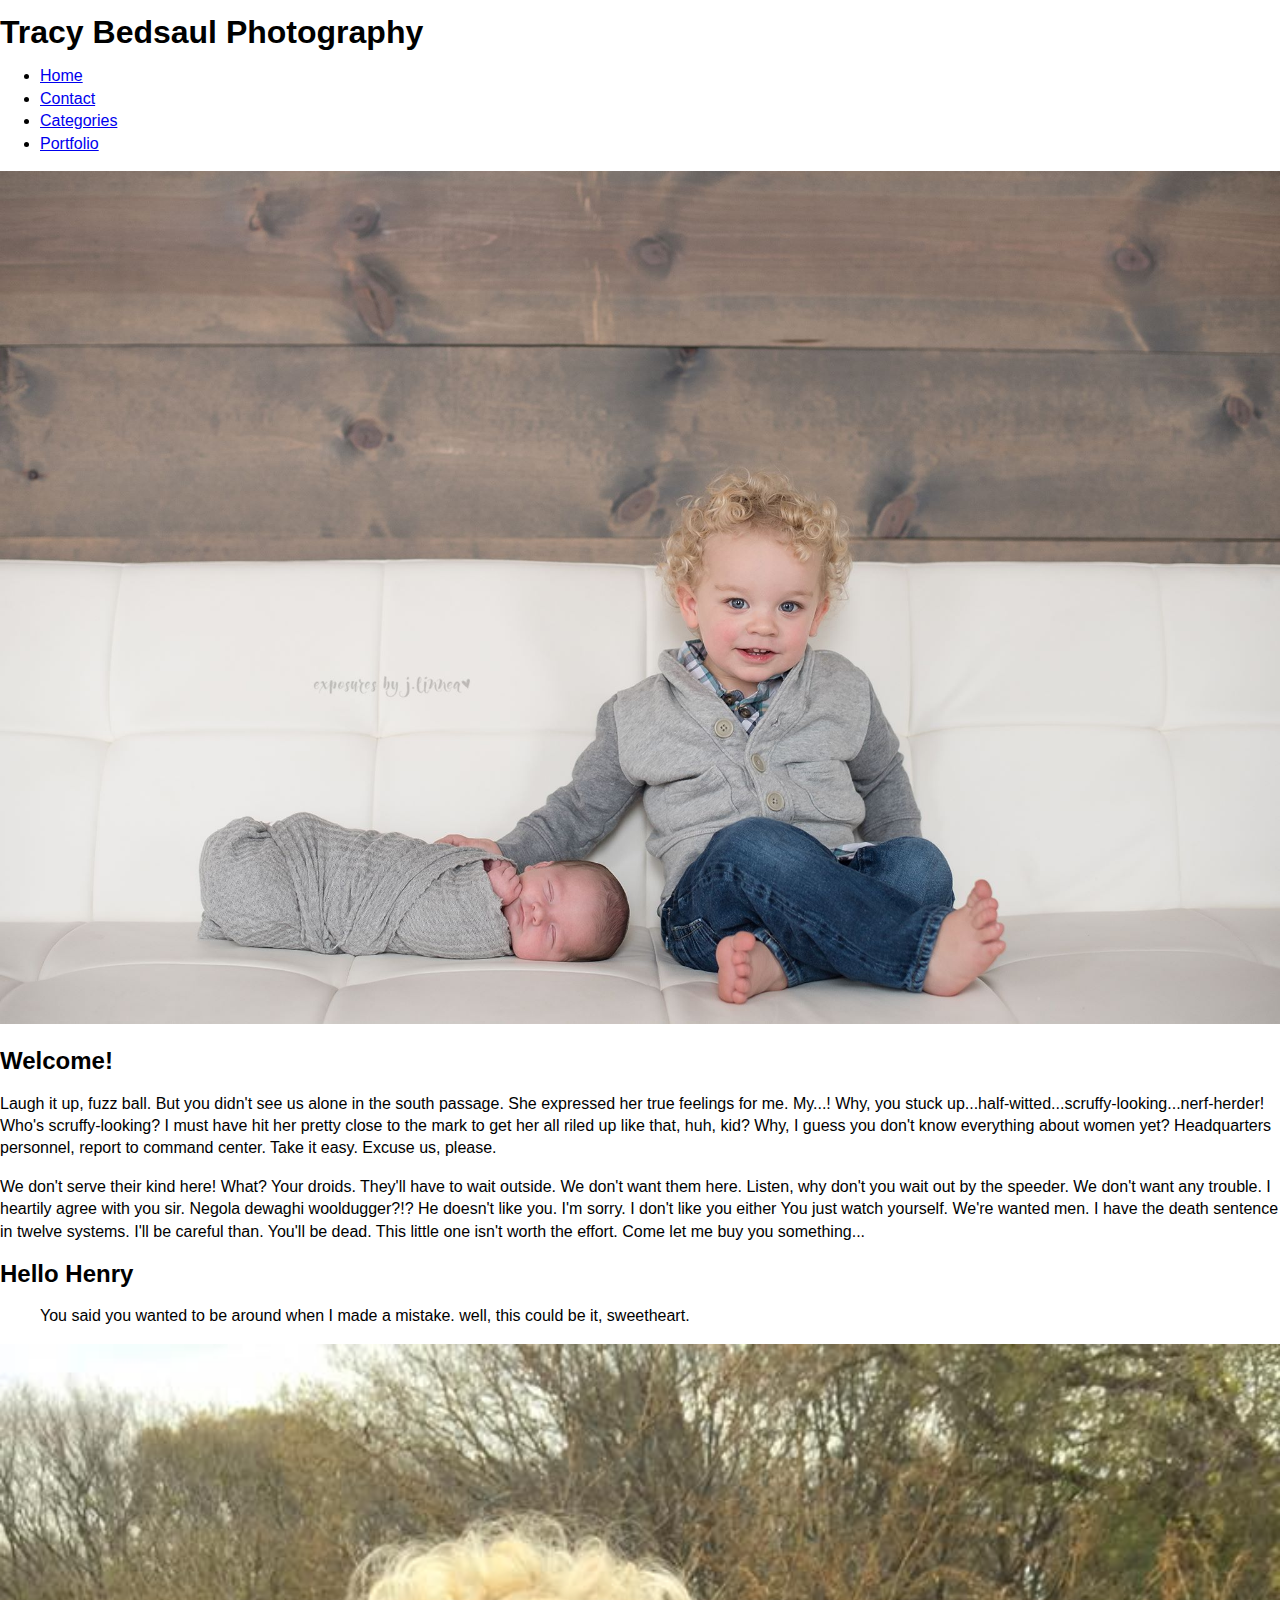
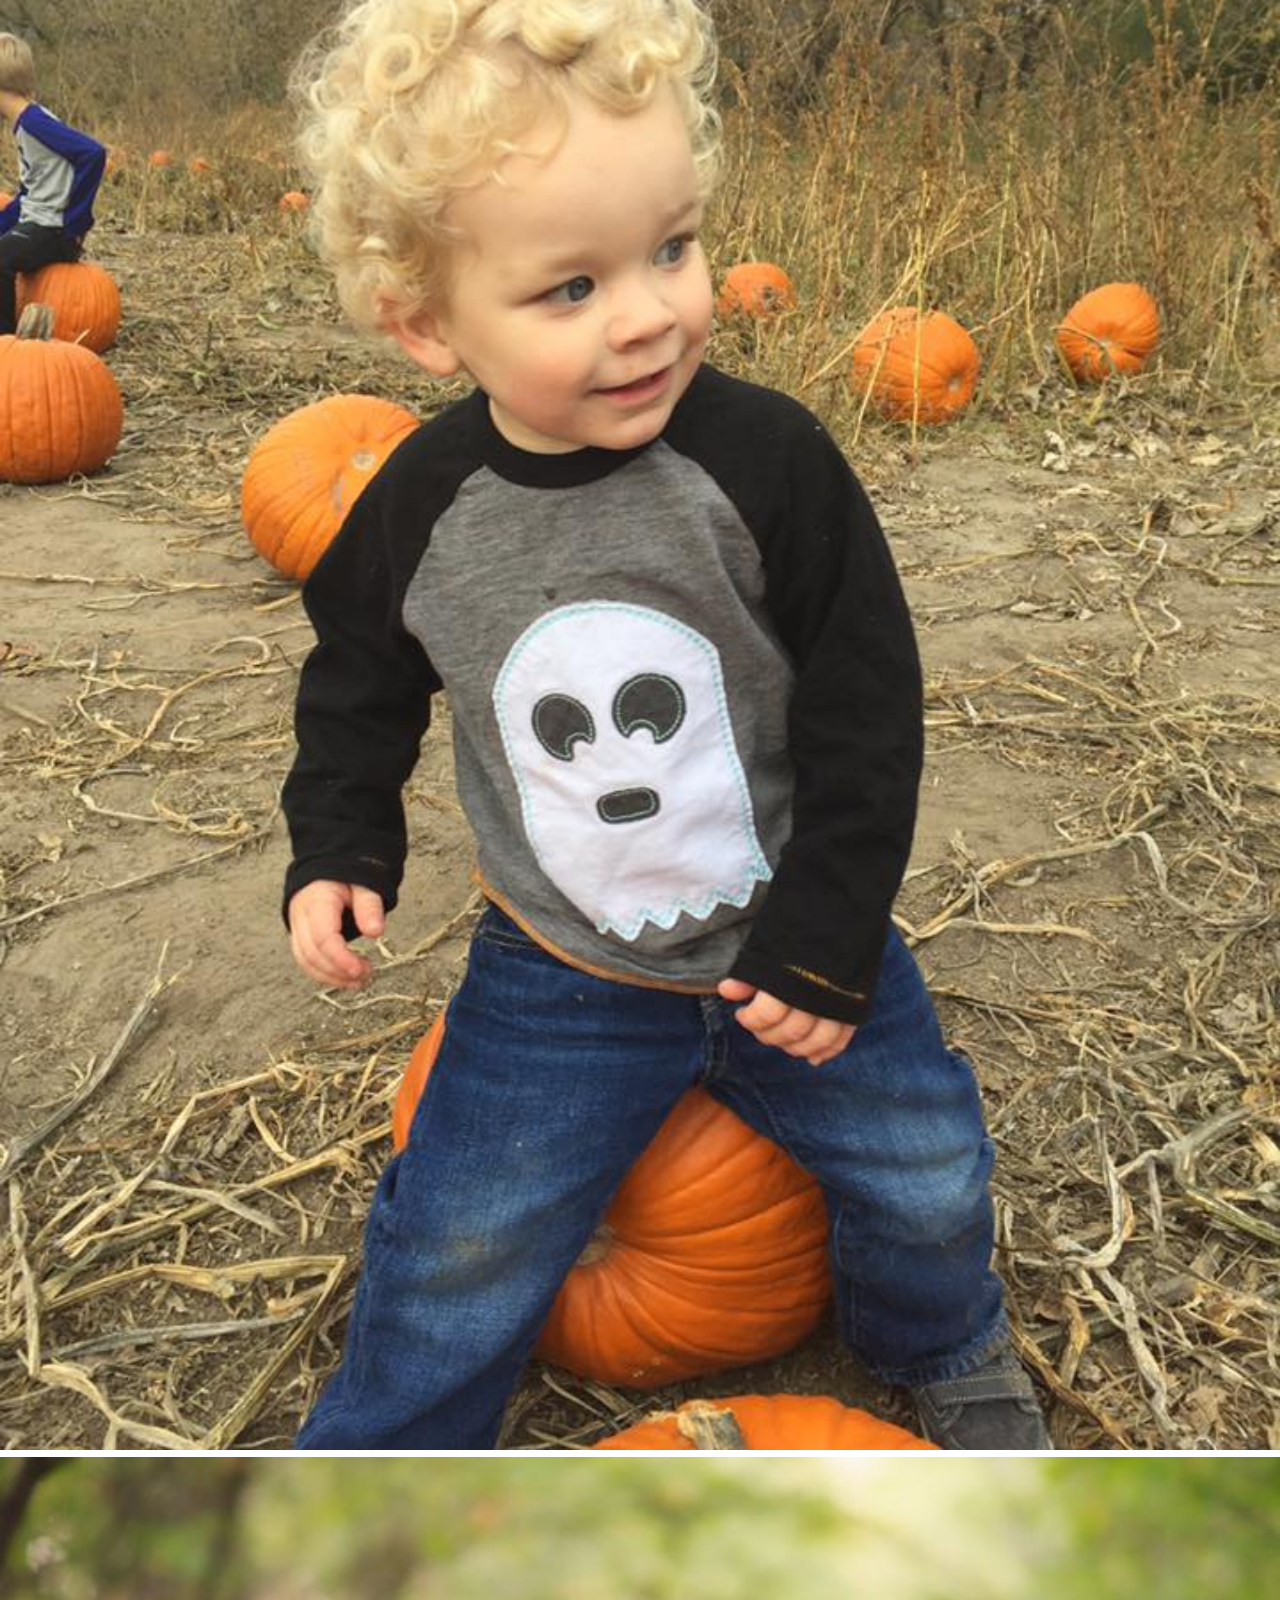
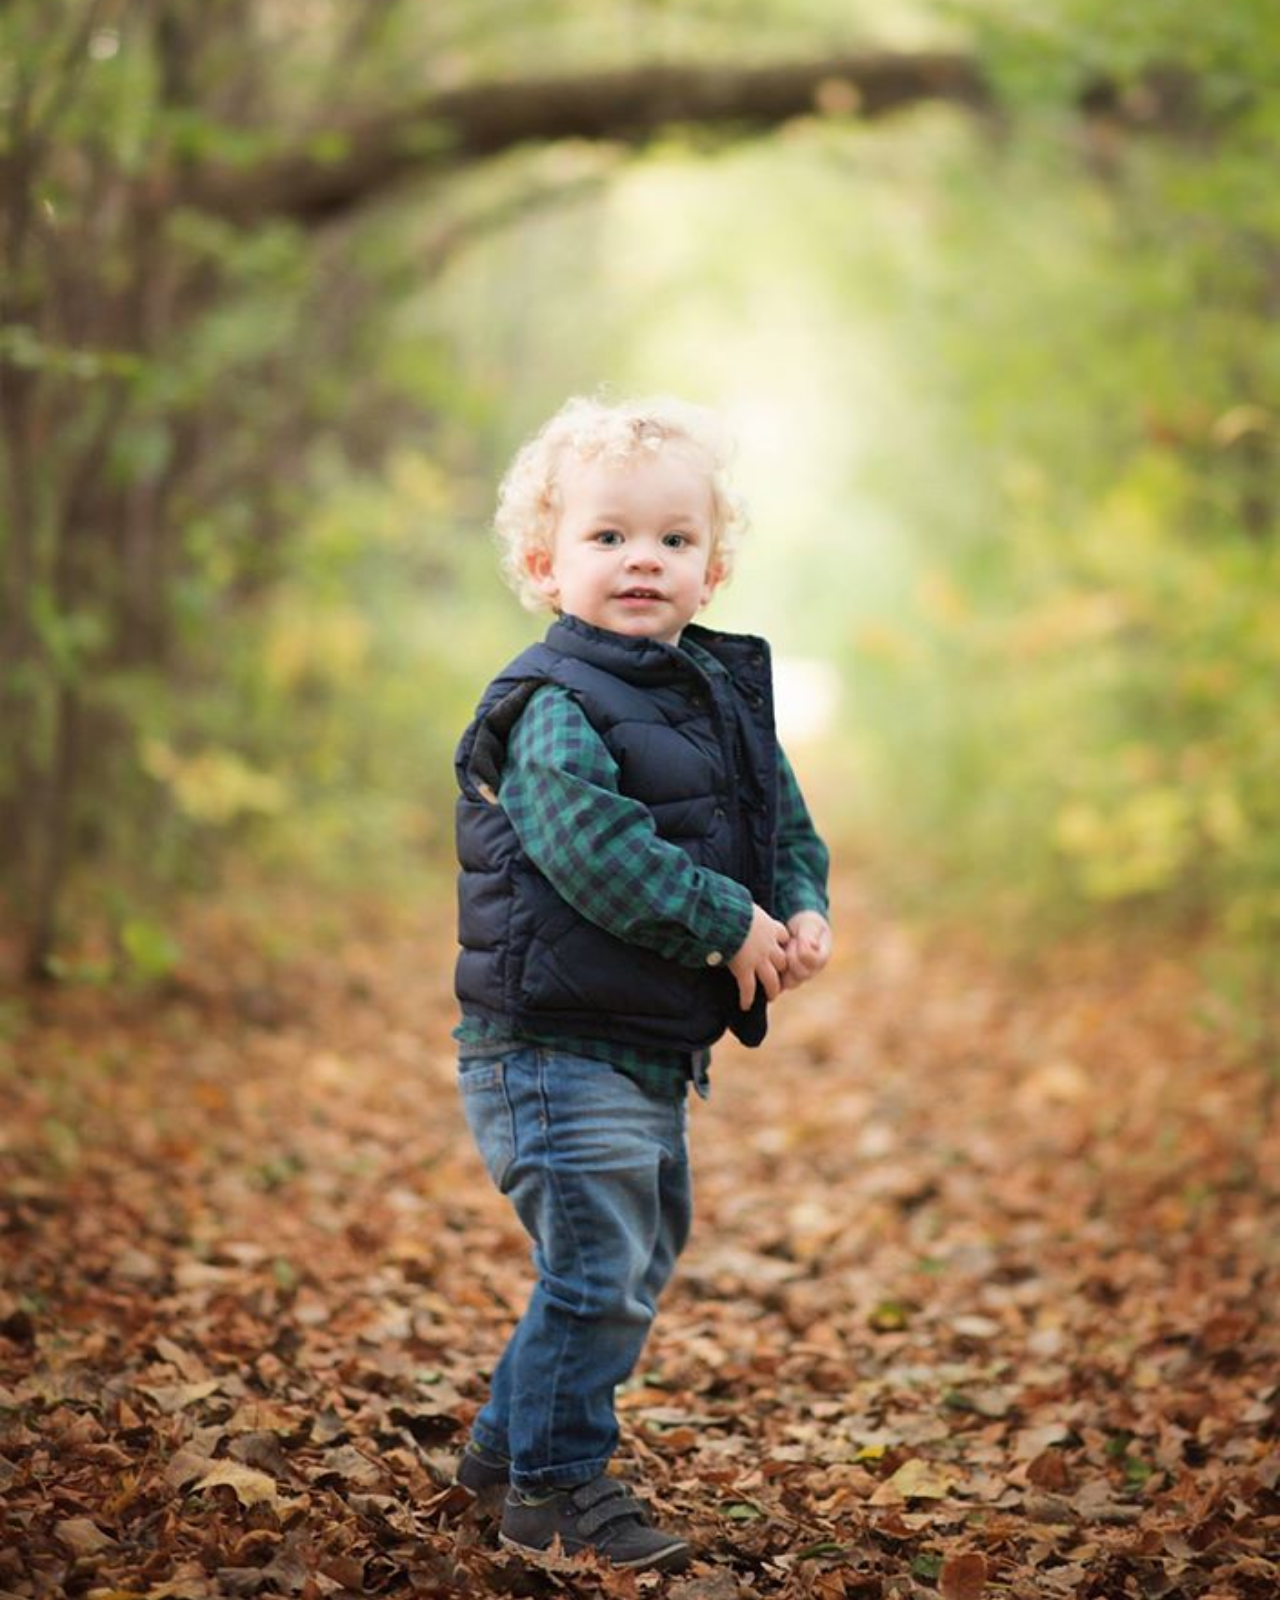
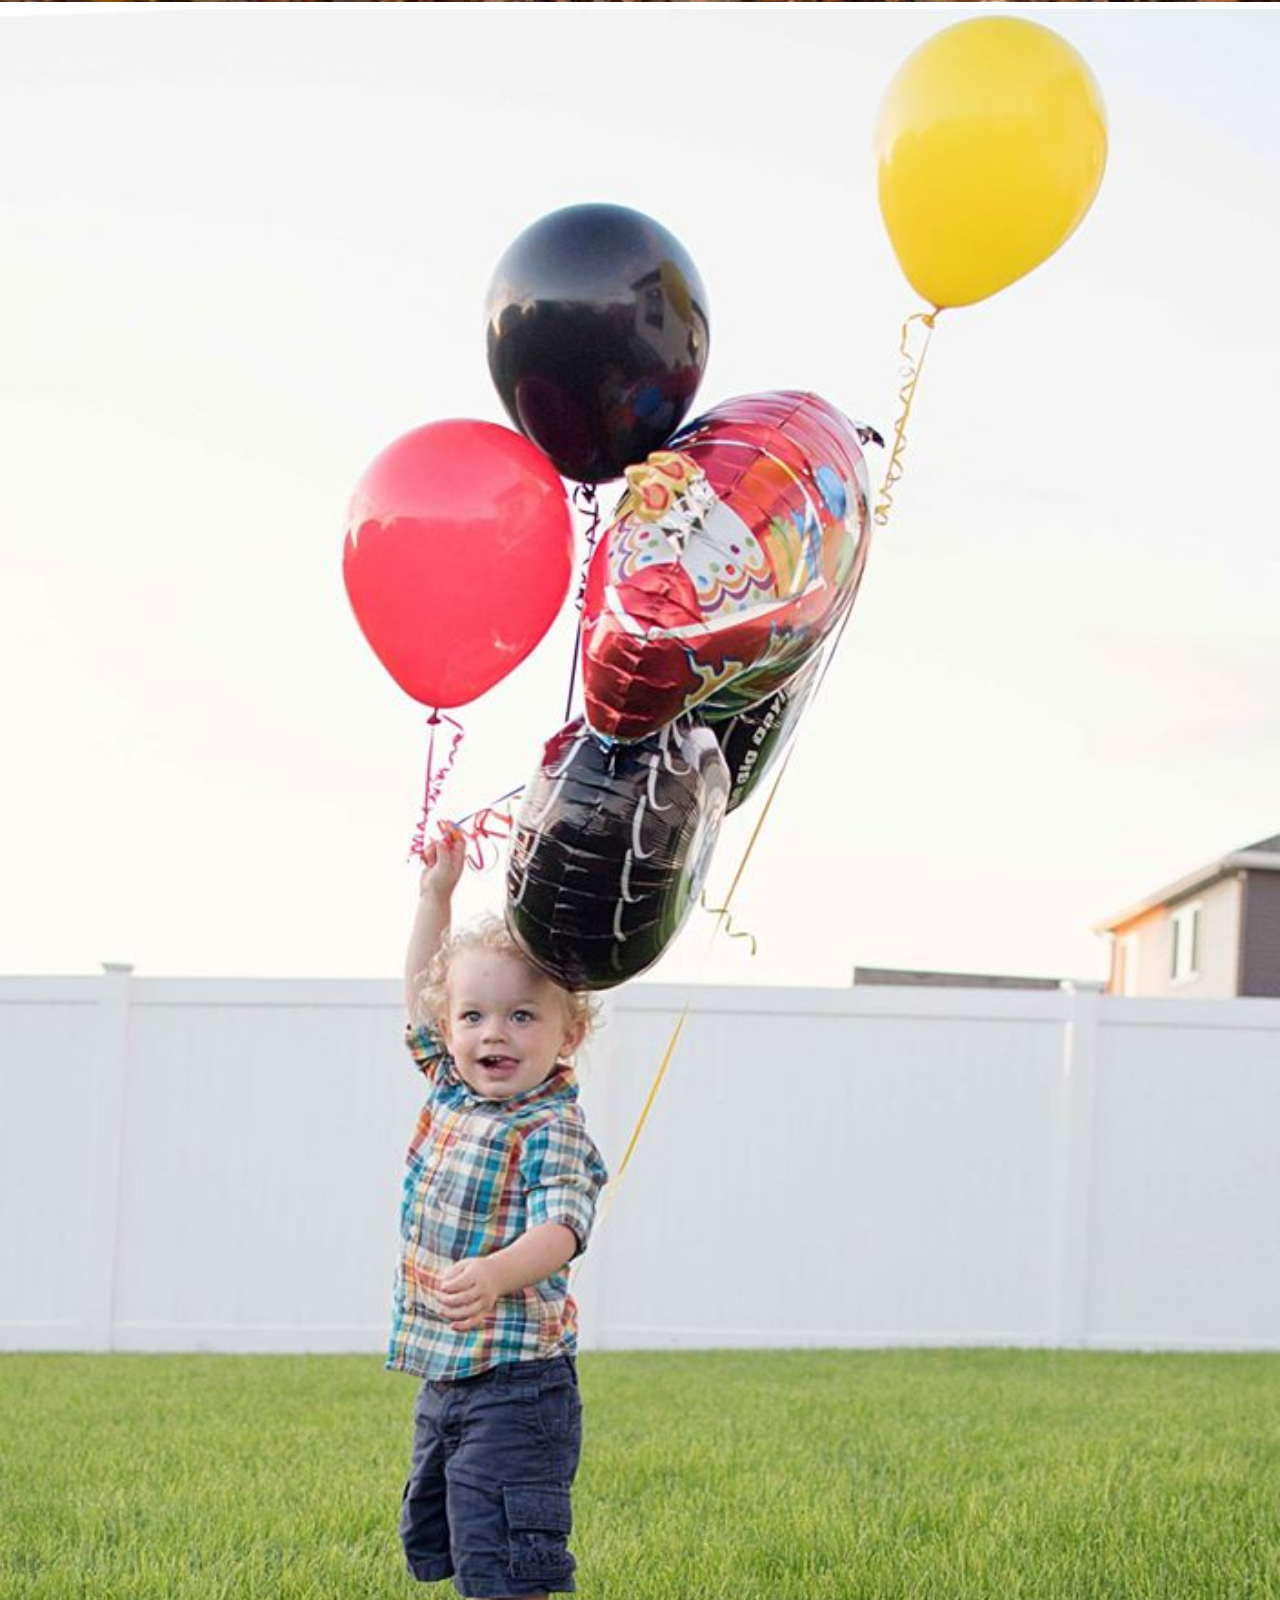
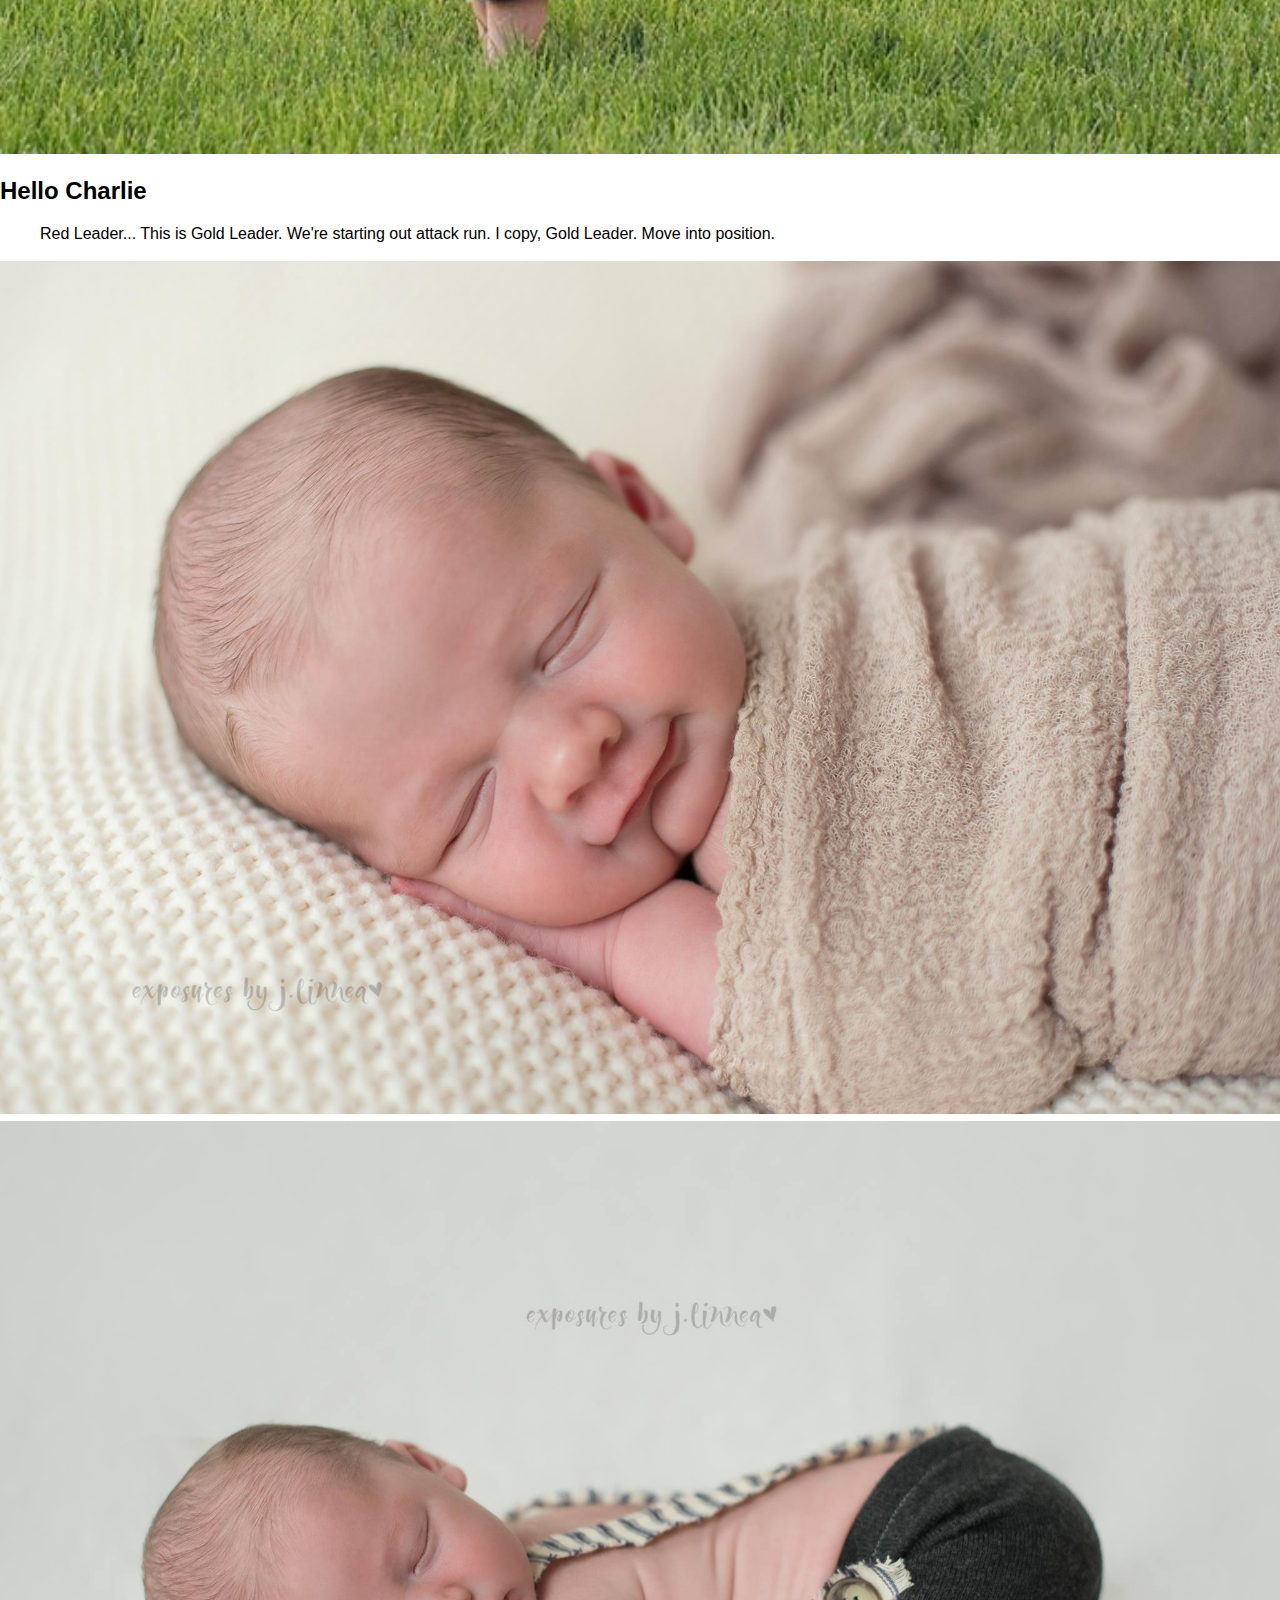
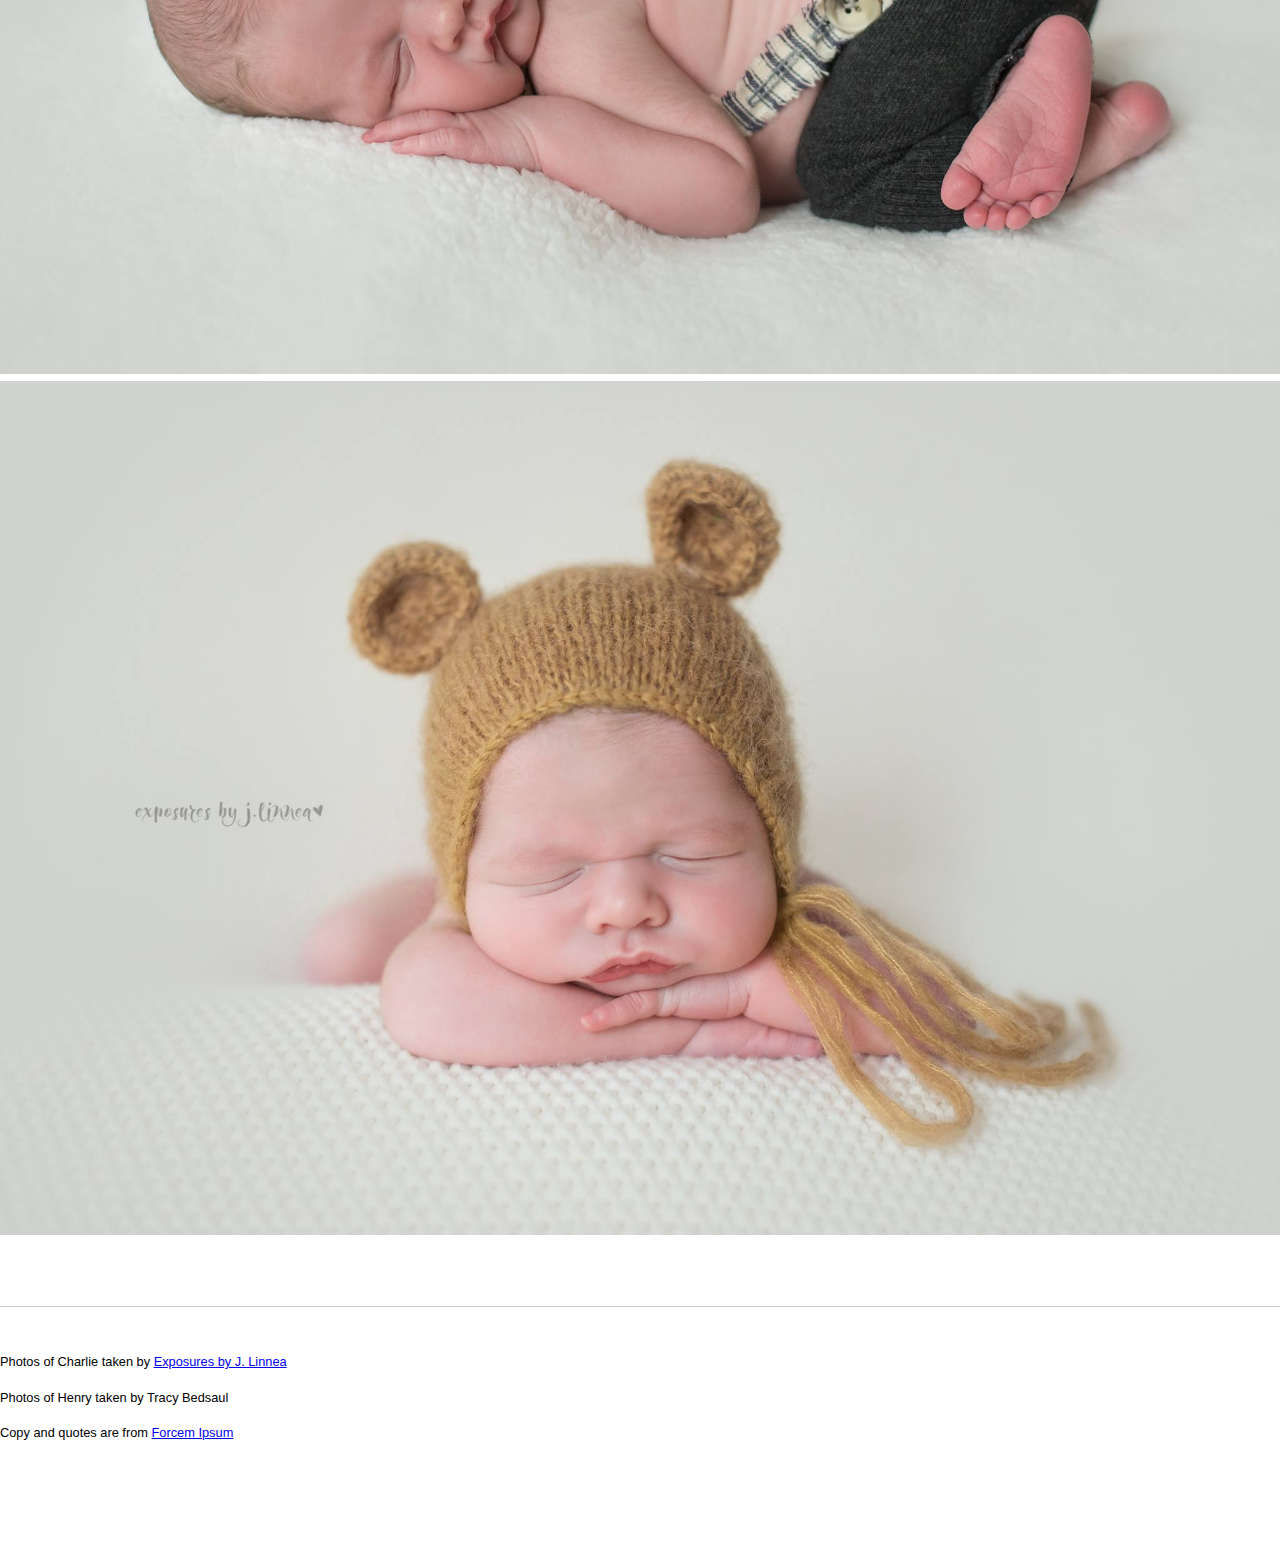
==== final-START/index.html @ 2c3d4e56 "Add files via upload" ====
<!DOCTYPE html>
<html>
     <head>
           <meta charset="utf-8">
           <title>Final's</title>
           <link href="css/normalize.css" rel="stylesheet" type="text/css"> 
           <link href="css/styles.css" rel="stylesheet" type="text/css"> 
     </head>

<body>
    <header>
     <h1>Tracy Bedsaul Photography</h1>
        <nav>
            <ul>
                <li><a href="#">Home</a></li>
                <li><a href="#">Contact</a></li>
                <li><a href="#">Categories</a></li>
                <li><a href="#">Portfolio</a></li>
            </ul>
        </nav>  
    </header>
    <main>
        <div>
            <img src="img/kids1.jpg" alt="kids" />
        </div>
        <h2>Welcome!</h2>
            <p>Laugh it up, fuzz ball. But you didn't see us alone in the south passage. She expressed her true feelings for me. My...! Why, you stuck up...half-witted...scruffy-looking...nerf-herder! Who's scruffy-looking? I must have hit her pretty close to the mark to get her all riled up like that, huh, kid? Why, I guess you don't know everything about women yet? Headquarters personnel, report to command center. Take it easy. Excuse us, please.</p>
        
            <p>We don't serve their kind here! What? Your droids. They'll have to wait outside. We don't want them here. Listen, why don't you wait out by the speeder. We don't want any trouble. I heartily agree with you sir. Negola dewaghi wooldugger?!? He doesn't like you. I'm sorry. I don't like you either You just watch yourself. We're wanted men. I have the death sentence in twelve systems. I'll be careful than. You'll be dead. This little one isn't worth the effort. Come let me buy you something...</p>
            <div>
             <h2>Hello Henry</h2>
                <blockquote>You said you wanted to be around when I made a mistake. well, this could be it, sweetheart.</blockquote>
            </div>
            <div>
                <img src="img/henry1.jpg" alt="henry1" />
            </div>
            <div>
                <img src="img/henry2.jpg" alt="henry2" />
            </div>
            <div>
                <img src="img/henry3.jpg" alt="henry3" />
            </div>
            <div>
             <h2>Hello Charlie</h2>
                 <blockquote>Red Leader... This is Gold Leader. We're starting out attack run. I copy, Gold Leader. Move into position. 
                 </blockquote>
            </div>
            <div>
                <img src="img/charlie1.jpg" alt="charlie1" />
            </div>
            <div>
                <img src="img/charlie2.jpg" alt="charlie2" />
            </div>
            <div>
                <img src="img/charlie3.jpg" alt="charlie3" />
            </div>
    </main> 
            <footer>
               <div>
                <p>Photos of Charlie taken by <a href="http://www.exposuresbyjlinnea.com/">Exposures by J. Linnea</a></p>
                <p>Photos of Henry taken by Tracy Bedsaul</p>
                <p>Copy and quotes are from <a href="http://forcemipsum.com/">Forcem Ipsum</a></p>
                </div>
            </footer>
   </body>
</html>
---- final-START/css/styles.css ----
* {
	box-sizing: border-box;
}
html {
    font-size: 16px; 
    line-height: 1.4rem;
}
img {
	width: 100%;
    max-width: 100%;
}

footer {
    margin: 4rem 0rem;
    padding: 2rem 0rem;
    border-top: 1px solid #ccc;
    font-size: .8rem;
}
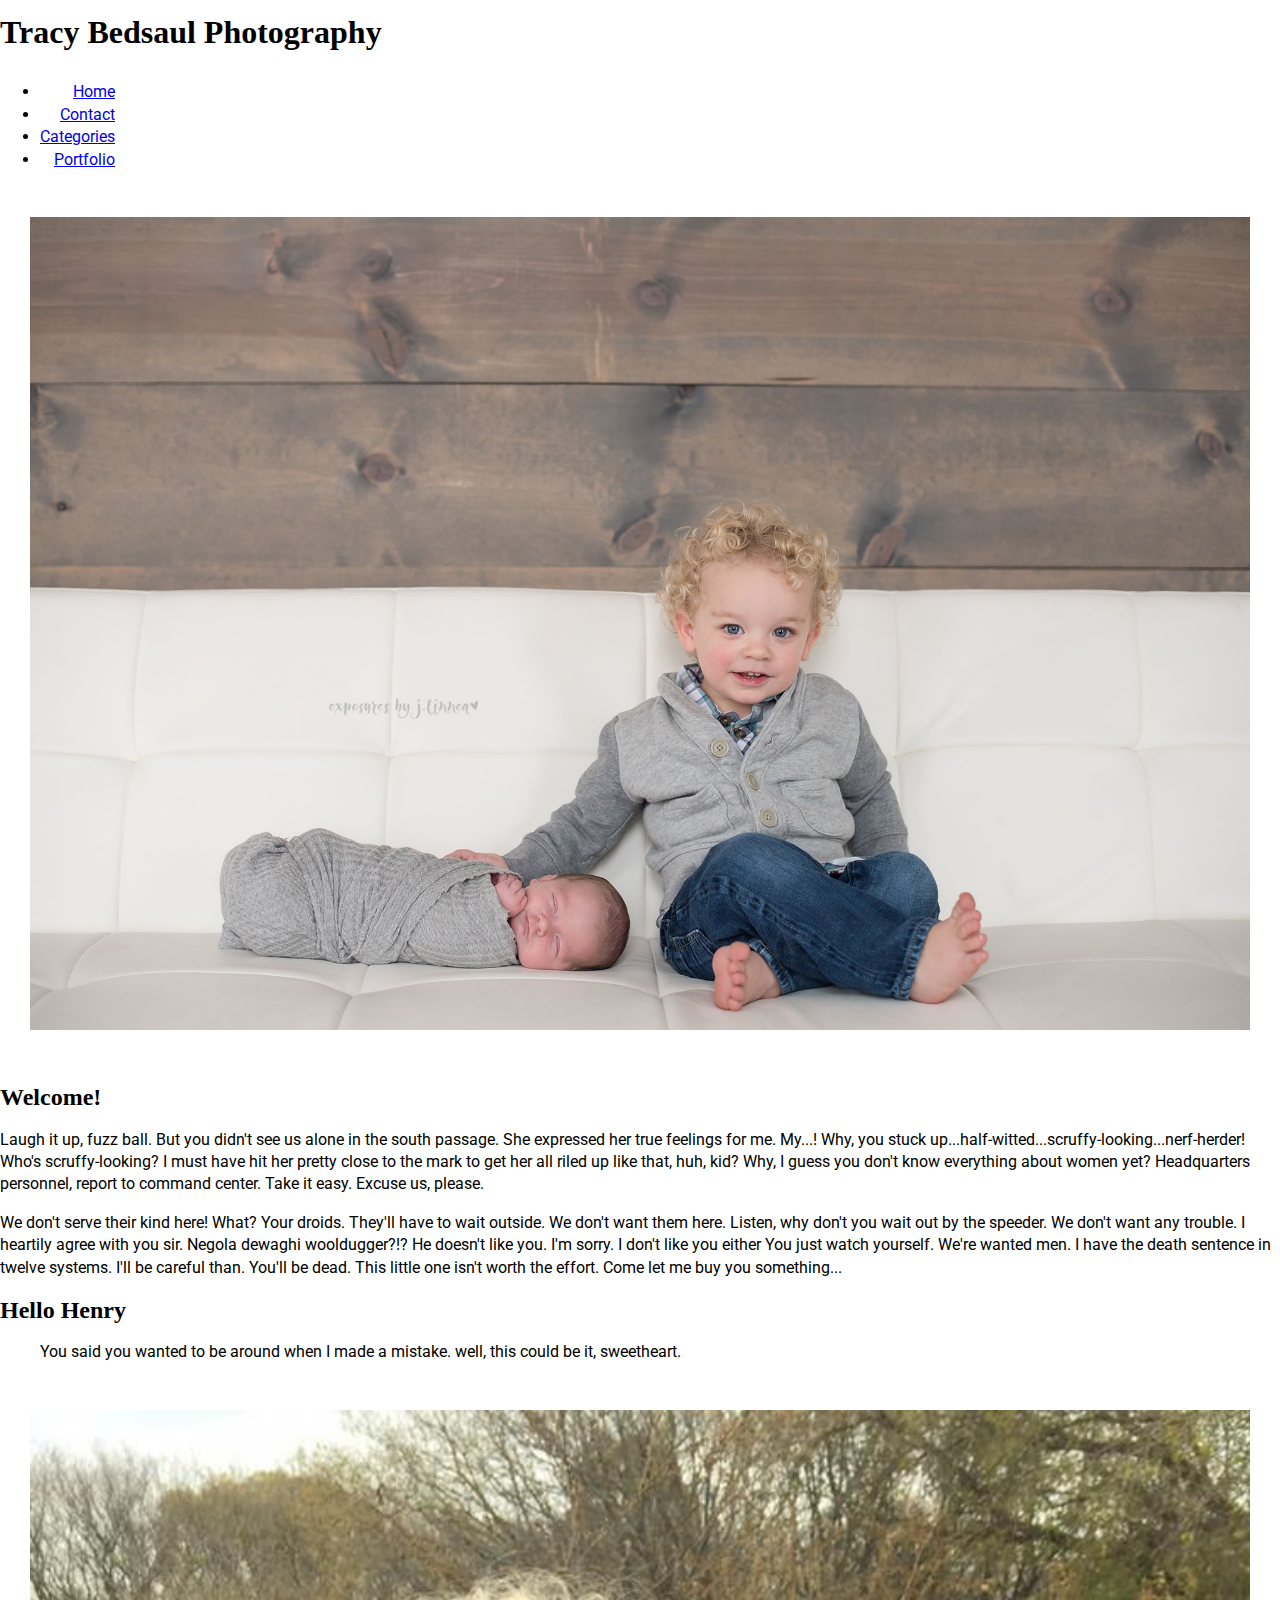
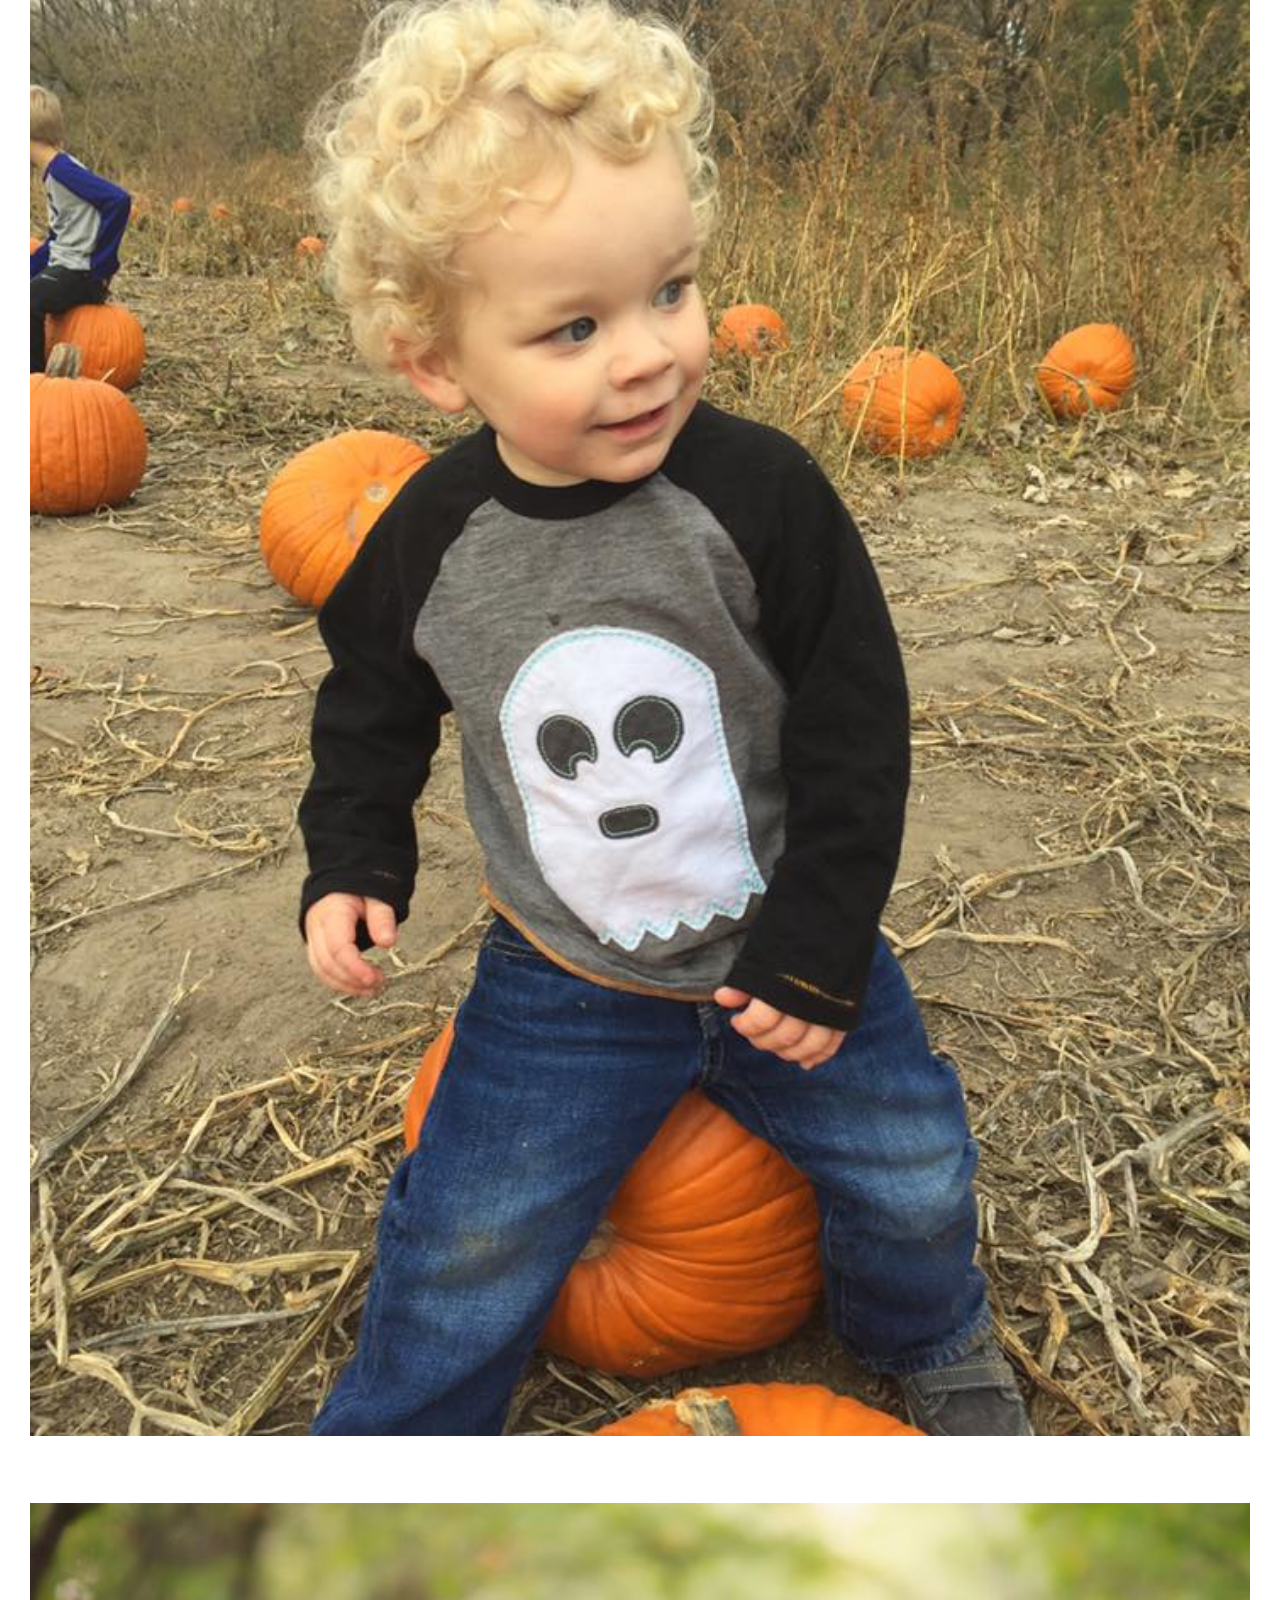
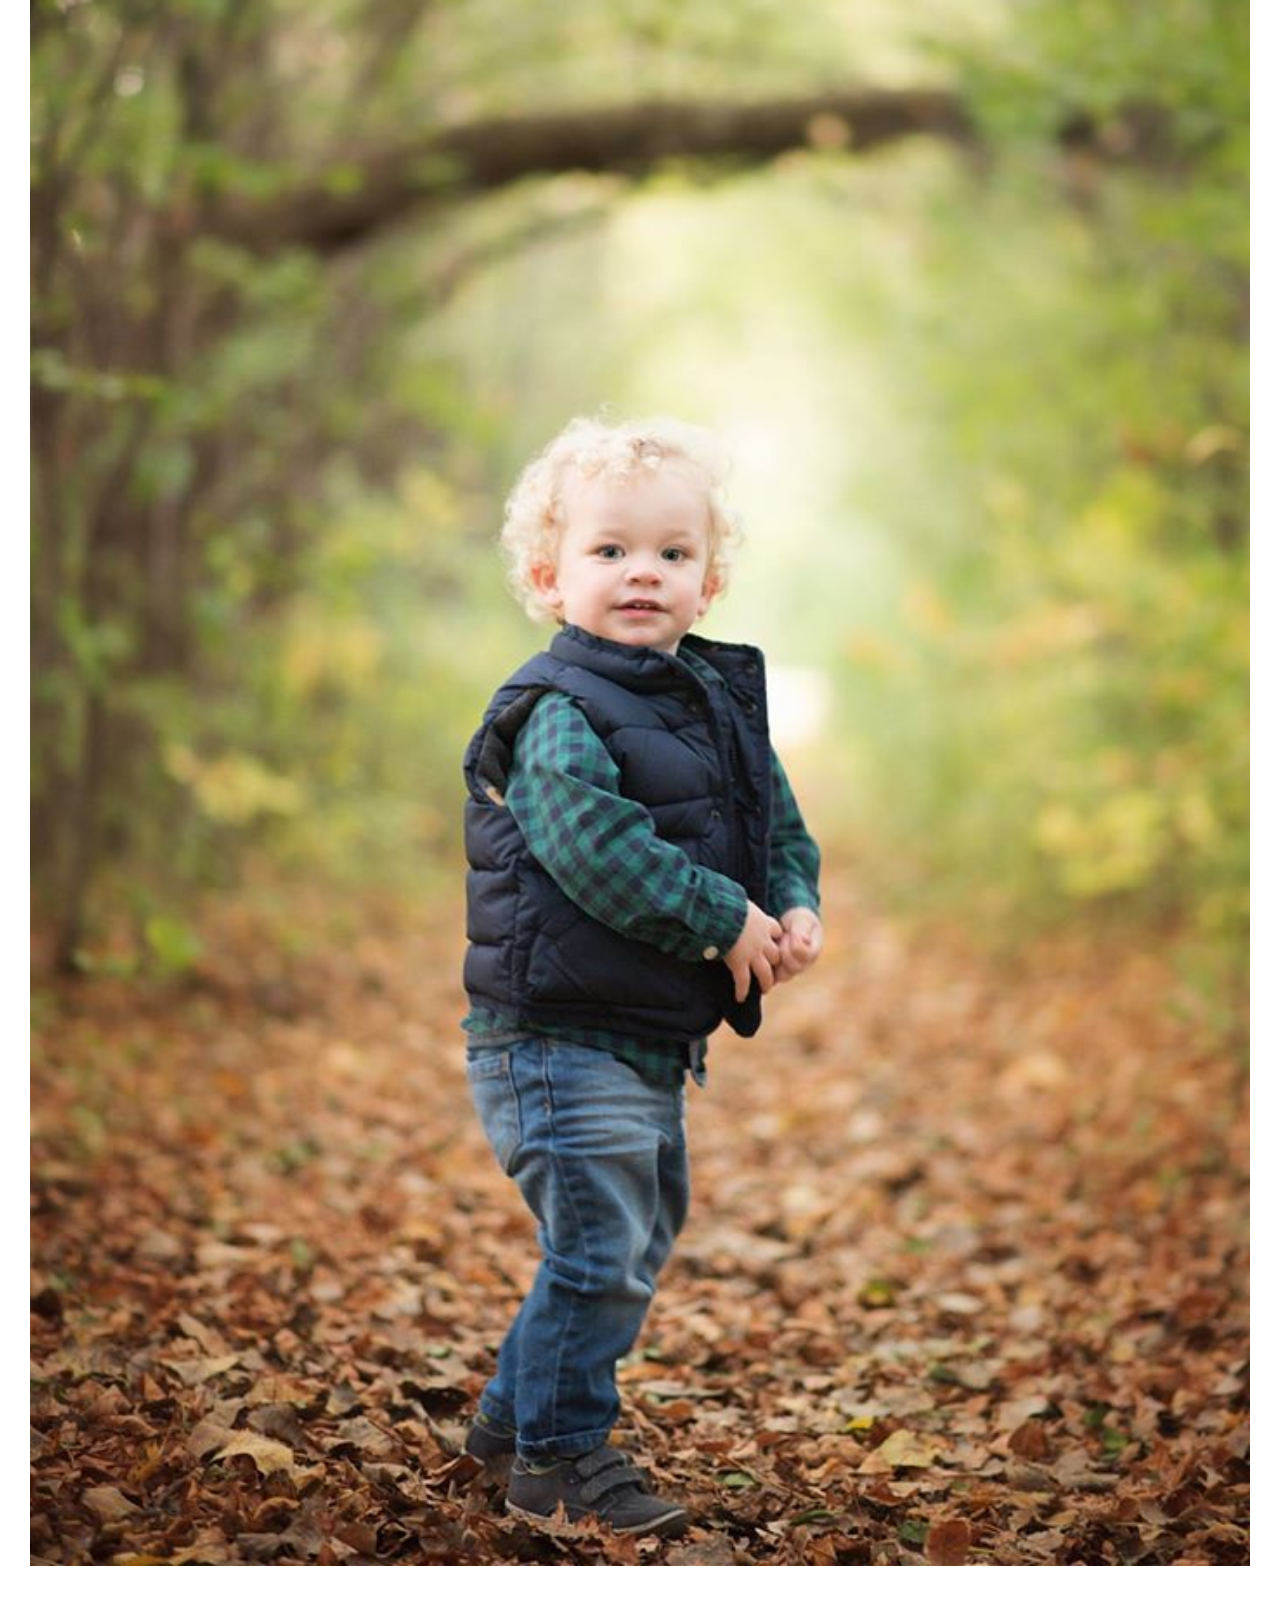
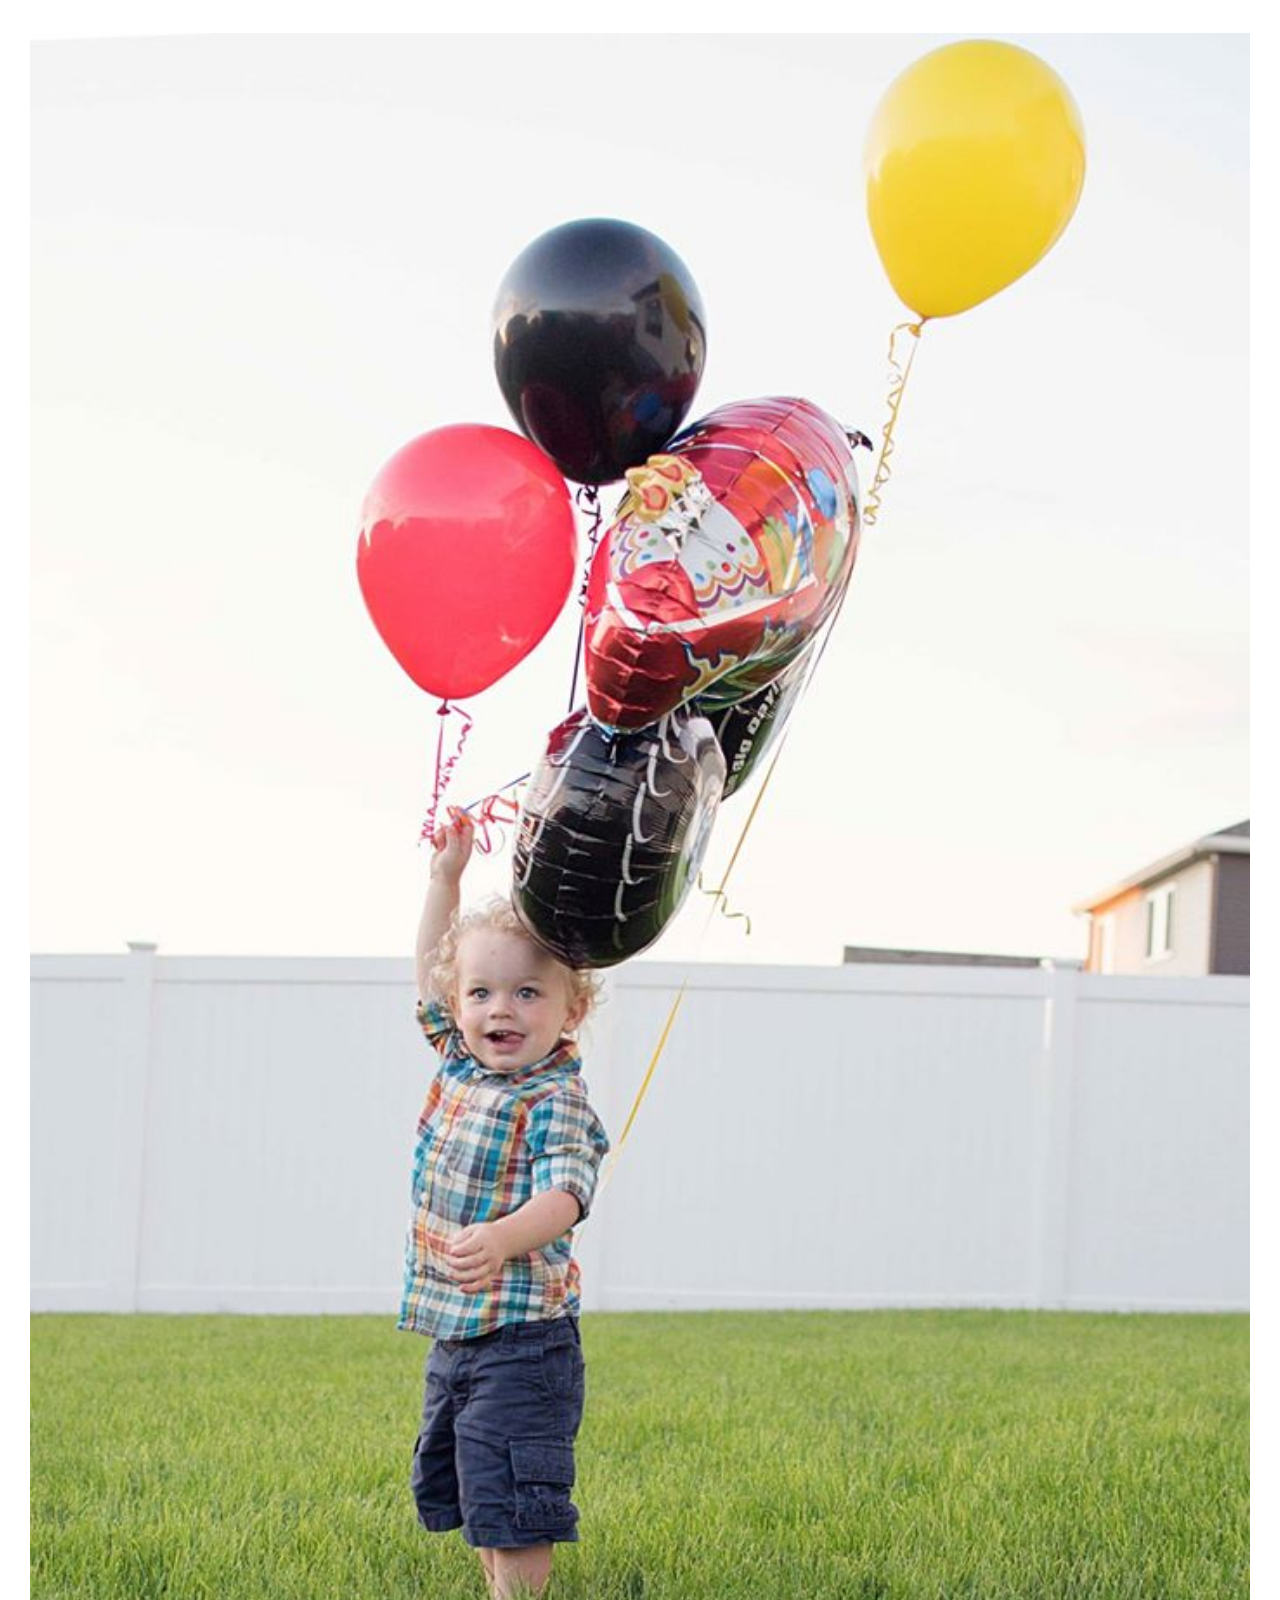
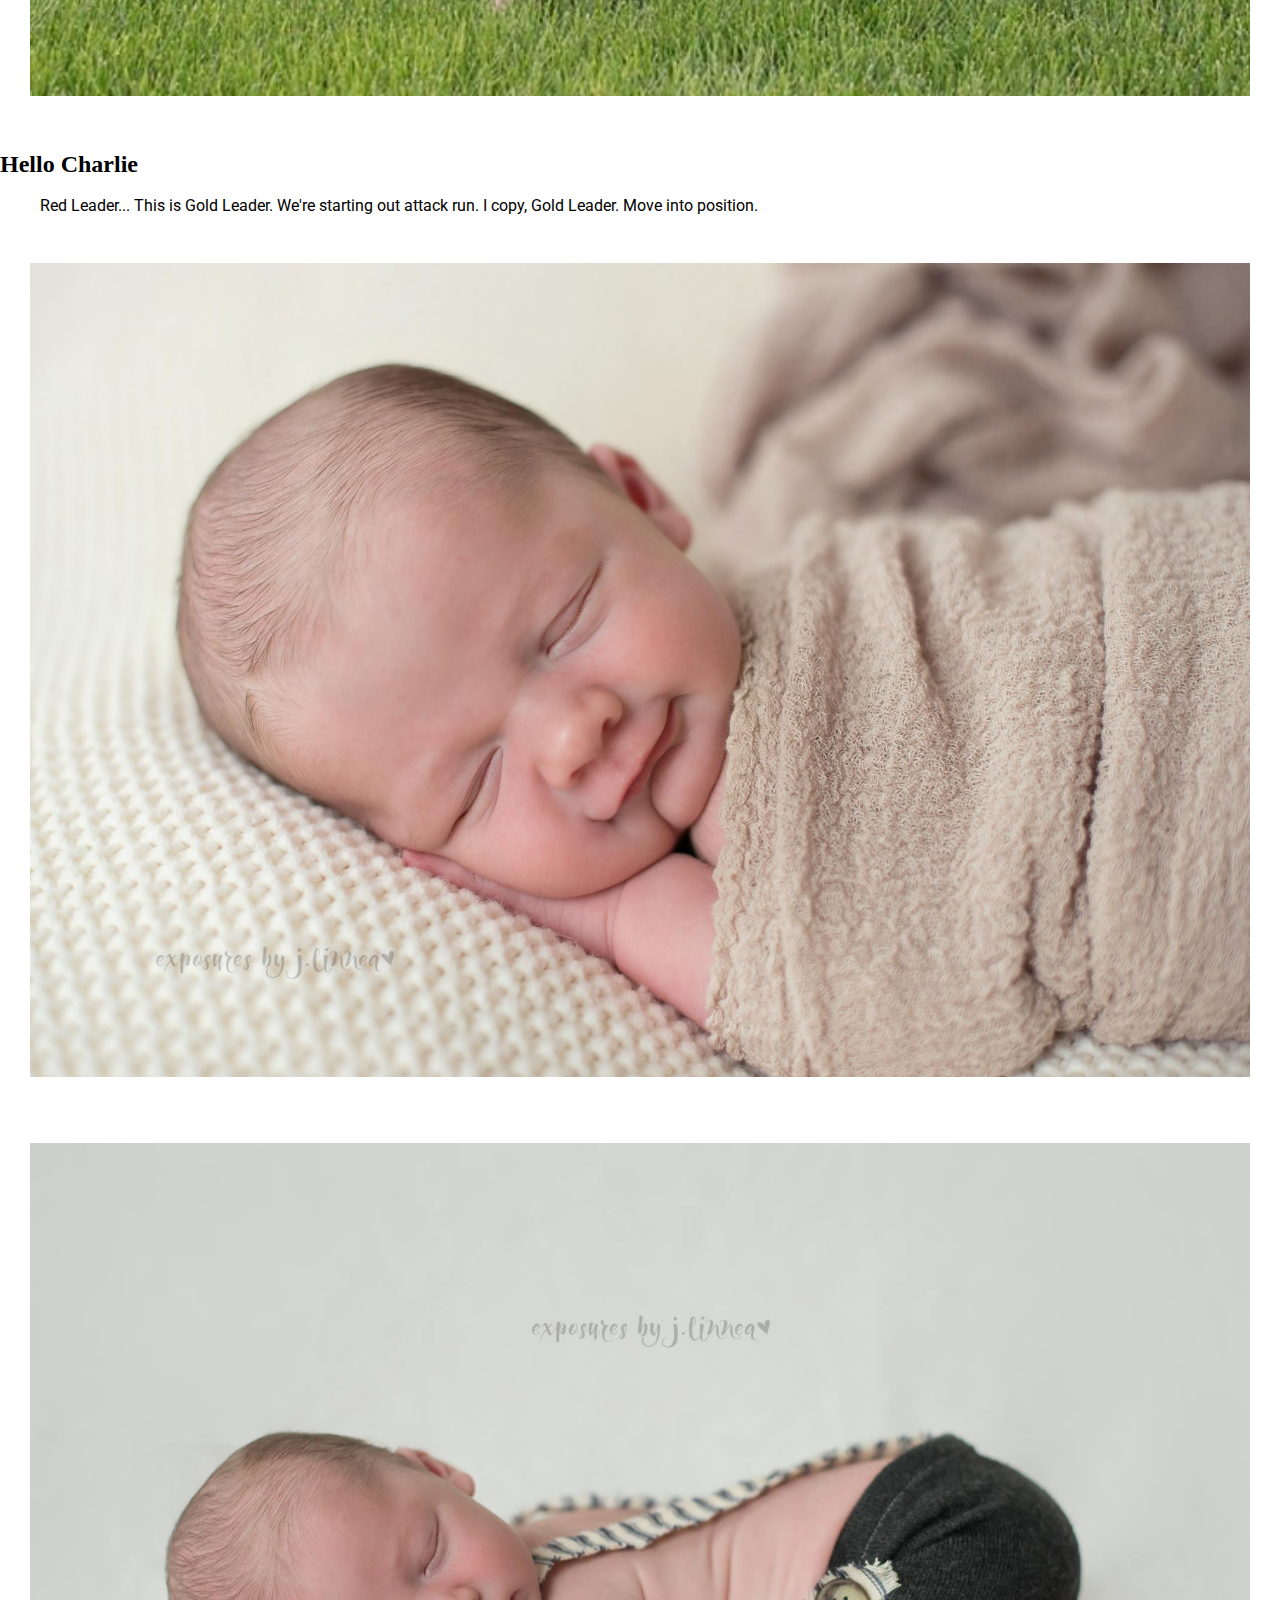
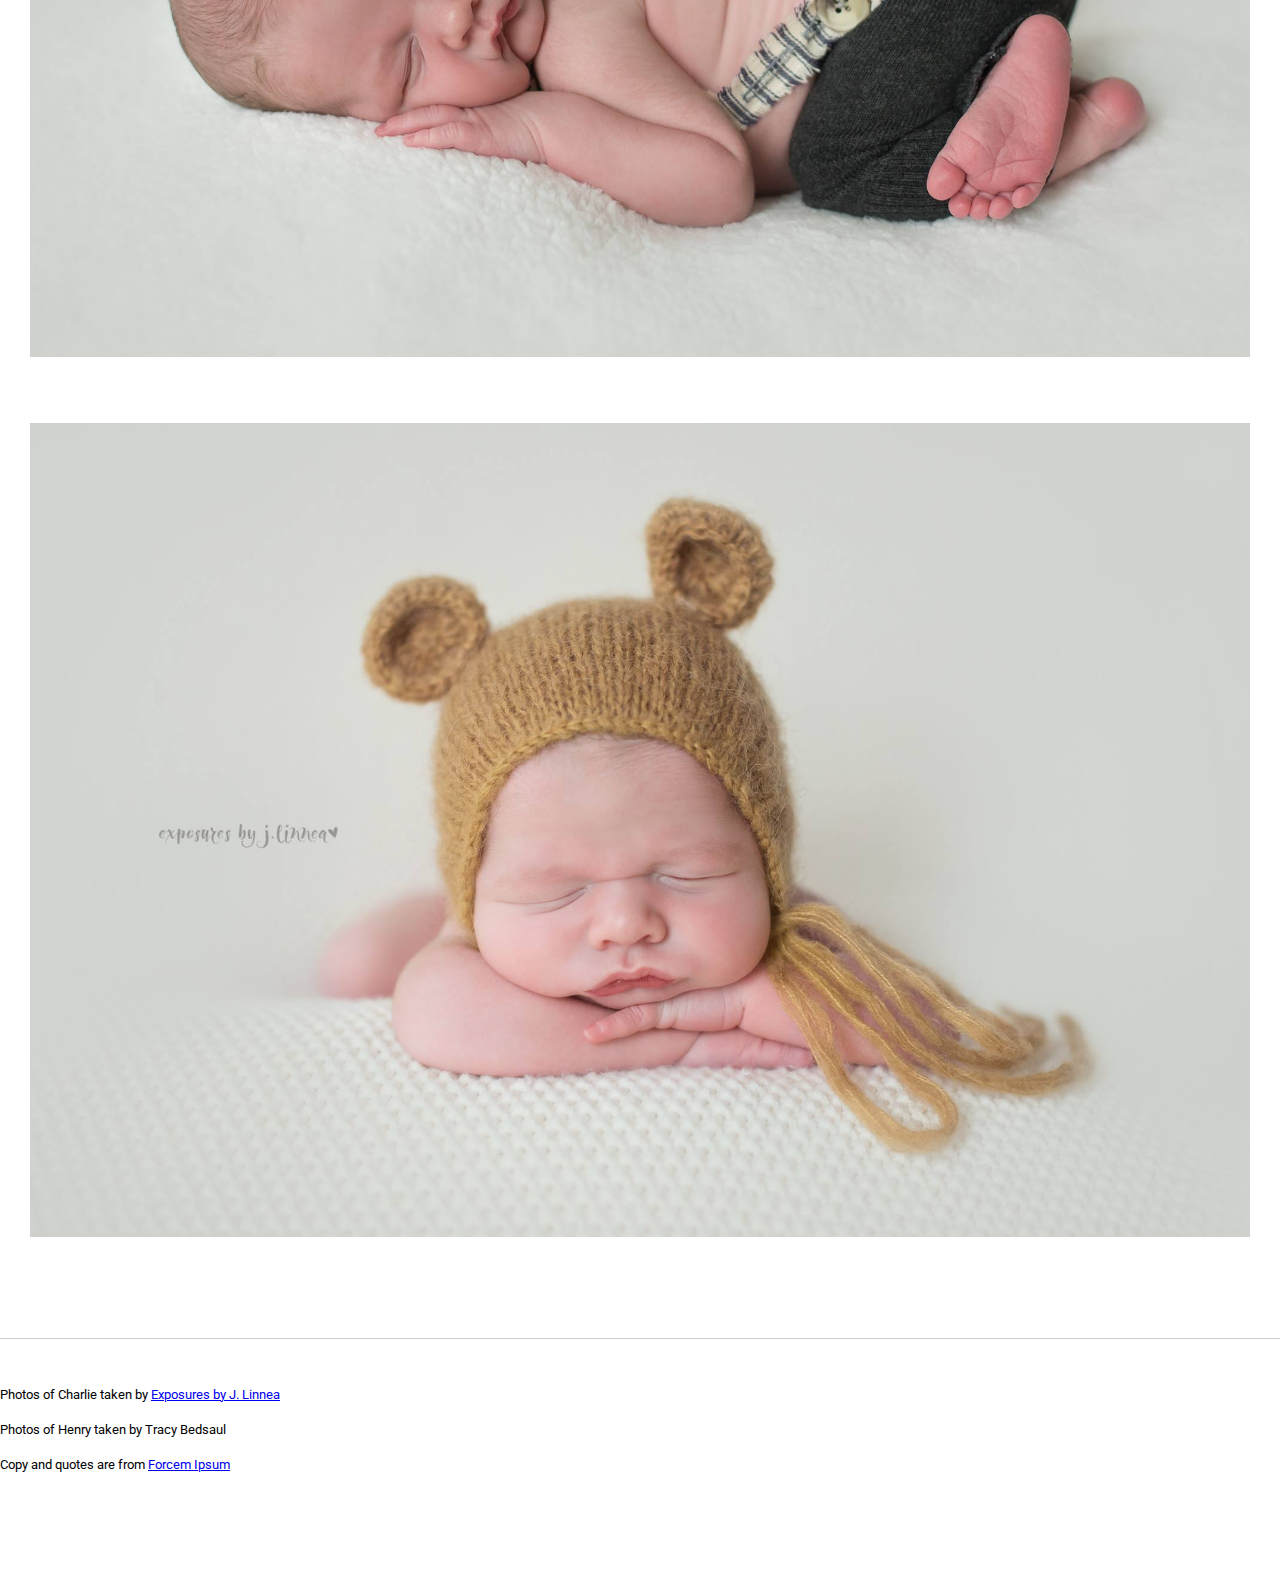
==== commit f9f3d1e1: "Add files via upload" ====
--- a/final-START/index.html
+++ b/final-START/index.html
@@ -3,8 +3,10 @@
      <head>
            <meta charset="utf-8">
            <title>Final's</title>
-           <link href="css/normalize.css" rel="stylesheet" type="text/css"> 
-           <link href="css/styles.css" rel="stylesheet" type="text/css"> 
+           <link href="css/normalize.css" rel="stylesheet" type="text/css">
+           <link href="css/styles.css" rel="stylesheet" type="text/css">
+           <link href='https://fonts.googleapis.com/css?family=Slabo 13px' rel='stylesheet'>
+           <link href='https://fonts.googleapis.com/css?family=Roboto' rel='stylesheet'>
      </head>
 
 <body>
@@ -17,7 +19,7 @@
                 <li><a href="#">Categories</a></li>
                 <li><a href="#">Portfolio</a></li>
             </ul>
-        </nav>  
+        </nav>
     </header>
     <main>
         <div>
@@ -25,7 +27,7 @@
         </div>
         <h2>Welcome!</h2>
             <p>Laugh it up, fuzz ball. But you didn't see us alone in the south passage. She expressed her true feelings for me. My...! Why, you stuck up...half-witted...scruffy-looking...nerf-herder! Who's scruffy-looking? I must have hit her pretty close to the mark to get her all riled up like that, huh, kid? Why, I guess you don't know everything about women yet? Headquarters personnel, report to command center. Take it easy. Excuse us, please.</p>
-        
+
             <p>We don't serve their kind here! What? Your droids. They'll have to wait outside. We don't want them here. Listen, why don't you wait out by the speeder. We don't want any trouble. I heartily agree with you sir. Negola dewaghi wooldugger?!? He doesn't like you. I'm sorry. I don't like you either You just watch yourself. We're wanted men. I have the death sentence in twelve systems. I'll be careful than. You'll be dead. This little one isn't worth the effort. Come let me buy you something...</p>
             <div>
              <h2>Hello Henry</h2>
@@ -42,7 +44,7 @@
             </div>
             <div>
              <h2>Hello Charlie</h2>
-                 <blockquote>Red Leader... This is Gold Leader. We're starting out attack run. I copy, Gold Leader. Move into position. 
+                 <blockquote>Red Leader... This is Gold Leader. We're starting out attack run. I copy, Gold Leader. Move into position.
                  </blockquote>
             </div>
             <div>
@@ -54,7 +56,7 @@
             <div>
                 <img src="img/charlie3.jpg" alt="charlie3" />
             </div>
-    </main> 
+    </main>
             <footer>
                <div>
                 <p>Photos of Charlie taken by <a href="http://www.exposuresbyjlinnea.com/">Exposures by J. Linnea</a></p>
@@ -63,4 +65,4 @@
                 </div>
             </footer>
    </body>
-</html>+</html>
--- a/final-START/css/styles.css
+++ b/final-START/css/styles.css
@@ -2,12 +2,17 @@
 	box-sizing: border-box;
 }
 html {
-    font-size: 16px; 
+    font-size: 16px;
     line-height: 1.4rem;
+
 }
 img {
 	width: 100%;
     max-width: 100%;
+		padding-top: 30px;
+		padding-right:30px;
+		padding-bottom:30px;
+		padding-left:30px;
 }
 
 footer {
@@ -15,4 +20,20 @@
     padding: 2rem 0rem;
     border-top: 1px solid #ccc;
     font-size: .8rem;
-}+}
+body{
+	font-family: 'Roboto';
+	background-image: url("final-START\img\bg.jpg");
+	background-repeat: repeat;
+}
+h1{
+	font-family: 'Slabo';
+}
+h2{
+	font-family: 'Slabo';
+}
+nav{
+	display: inline-block;
+	text-align: right;
+	padding: inherit;
+}
